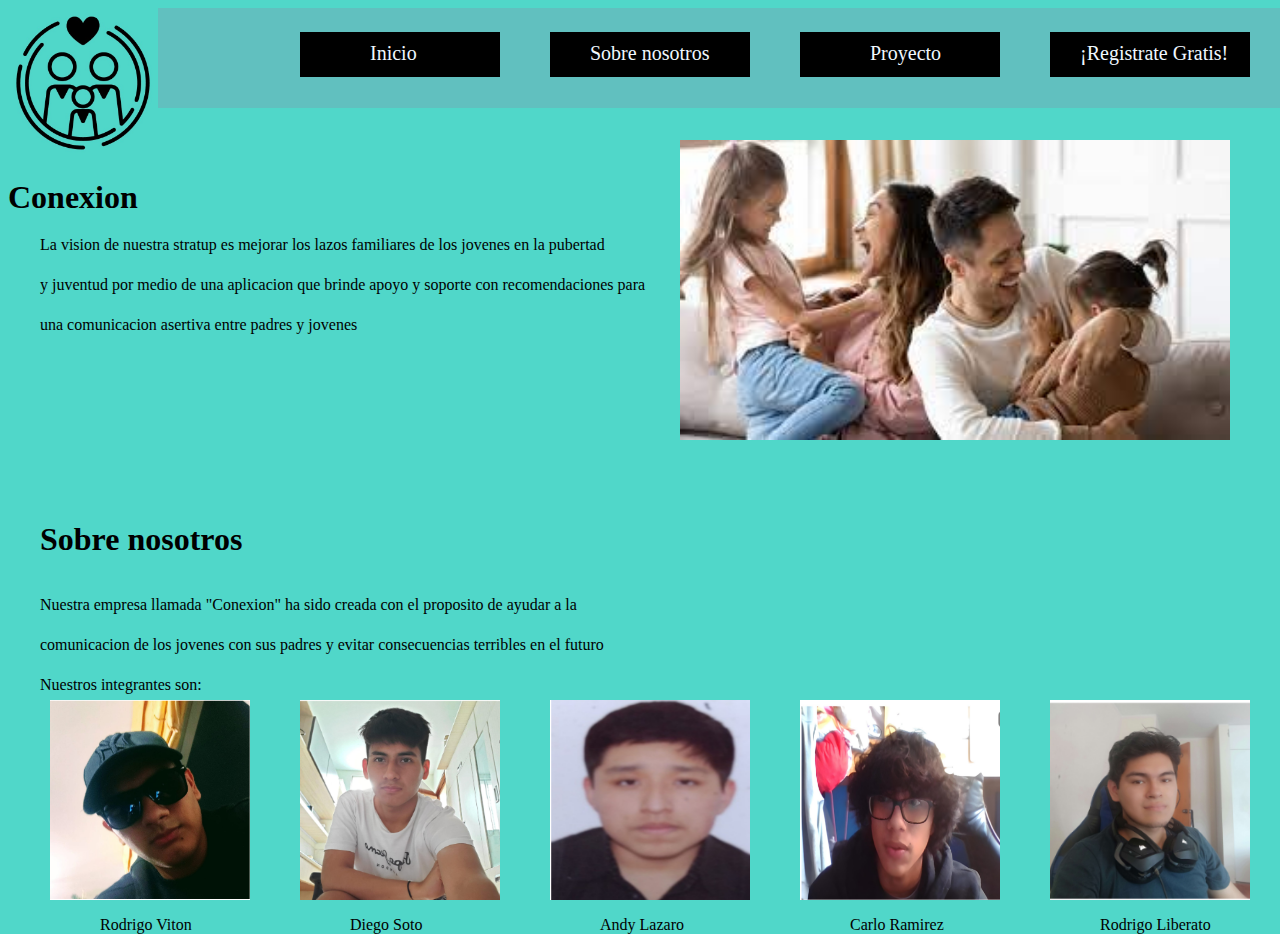
==== Pagina_Principal/LPage.html @ e01a2728 "Add files via upload" ====
<html> 
<head> 
    <link rel="stylesheet" type="text/css" href="styles.css">
    <style> 
    body{
        background-color:50D7C9;
    }
    .square{
        position: absolute;
        width: 200px;
        height: 45px;
        background-color: black;

    }
    </style>

    </head> 
    <body> 
        <div class="slide"> <h1 class="titulo">Conexion</h1> </div> 
        <img src="imagenes/Logos/Logo_Conexion.png" alt="Logo" class="logo">
        <div> 
            <p class="common-text" style="top: 220px;">La vision de nuestra stratup es mejorar los lazos familiares de los jovenes en la pubertad</p> 
            <p class="common-text" style="top: 260px;">y juventud por medio de una aplicacion que brinde apoyo y soporte con recomendaciones para</p>
            <p class="common-text"style="top: 300px;">una comunicacion asertiva entre padres y jovenes</p>
        <div class="square" style="top: 32px; left: 300px; ">
            <p class="white-color"> Inicio</p>
        </div>
        <div class="square" style="top: 32px; left: 550px;">
            <p class="white-color" style="left: 40px;" > Sobre nosotros</p>
        </div>
        <div class="square" style="top: 32px; left: 800px;">
            <p class="white-color" > Proyecto</p>
        </div>
        <div class="square" style="top: 32px; left: 1050px;">
            <p class="white-color" style="left: 30px;" > ¡Registrate Gratis!</p>
        </div>
        <img src="imagenes/Fotos/Familia.jpg" class="picture" height="300" width="550"/>
        <div>
            <h1 class="common-text" style="top: 500;">Sobre nosotros</h1>
        </div>
        <div>
            <p class="common-text" style="top: 580px;">Nuestra empresa llamada "Conexion" ha sido creada con el proposito de ayudar a la </p> 
            <p class="common-text" style="top: 620px;">comunicacion de los jovenes con sus padres y evitar consecuencias terribles en el futuro</p>
            <p class="common-text"style="top: 660px;">Nuestros integrantes son: </p>
        </div>
        <img src="imagenes/Fotos/Viton.png" alt="Lider" class="integrantes" height="200" width="200"/>
        <img src="imagenes/Fotos/Diego.png" alt="integrante" class="integrantes" height="200" width="200" style="left: 300;"/>
        <img src="imagenes/Fotos/Andy.png" alt="integrante" class="integrantes" height="200" width="200"style="left: 550;"/>
        <img src="imagenes/Fotos/Carlo.png" alt="integrante" class="integrantes" height="200" width="200"style="left: 800;"/>
        <img src="imagenes/Fotos/Liberato.png" alt="integrante" class="integrantes" height="200" width="200"style="left: 1050;"/>
        <div>
            <p class="integrantes-nombre"> Rodrigo Viton </p>
            <p class="integrantes-nombre" style="left: 350;"> Diego Soto</p>
            <p class="integrantes-nombre" style="left: 600;"> Andy Lazaro </p>
            <p class="integrantes-nombre" style="left: 850;"> Carlo Ramirez </p>
            <p class="integrantes-nombre" style="left: 1100;"> Rodrigo Liberato </p>
        </div>
    </body>

</html>
---- Pagina_Principal/styles.css ----
.logo{
    position:absolute;
    top:8;
    height: 150;
    width: 150;
   }

.slide{
    
    position: absolute; 
    height: 100px; 
    width: 2000px;
    background-color:61C0BF;
}

.titulo{
    top: 150;
    position: absolute;

}

.white-color{
    position: absolute;
    color:aliceblue;
    left: 70;
    top: -10;
    font-size: 20px;
}
.common-text{
    position: absolute;
    top: 180;
    left: 40px;
}
.picture{
    position: absolute;
    top: 140;
    right: 50;
}
.integrantes{
    position: absolute;
    top: 700;
    left: 50;
}
.integrantes-nombre{
    position: absolute;
    left: 100;
    top: 900;
}
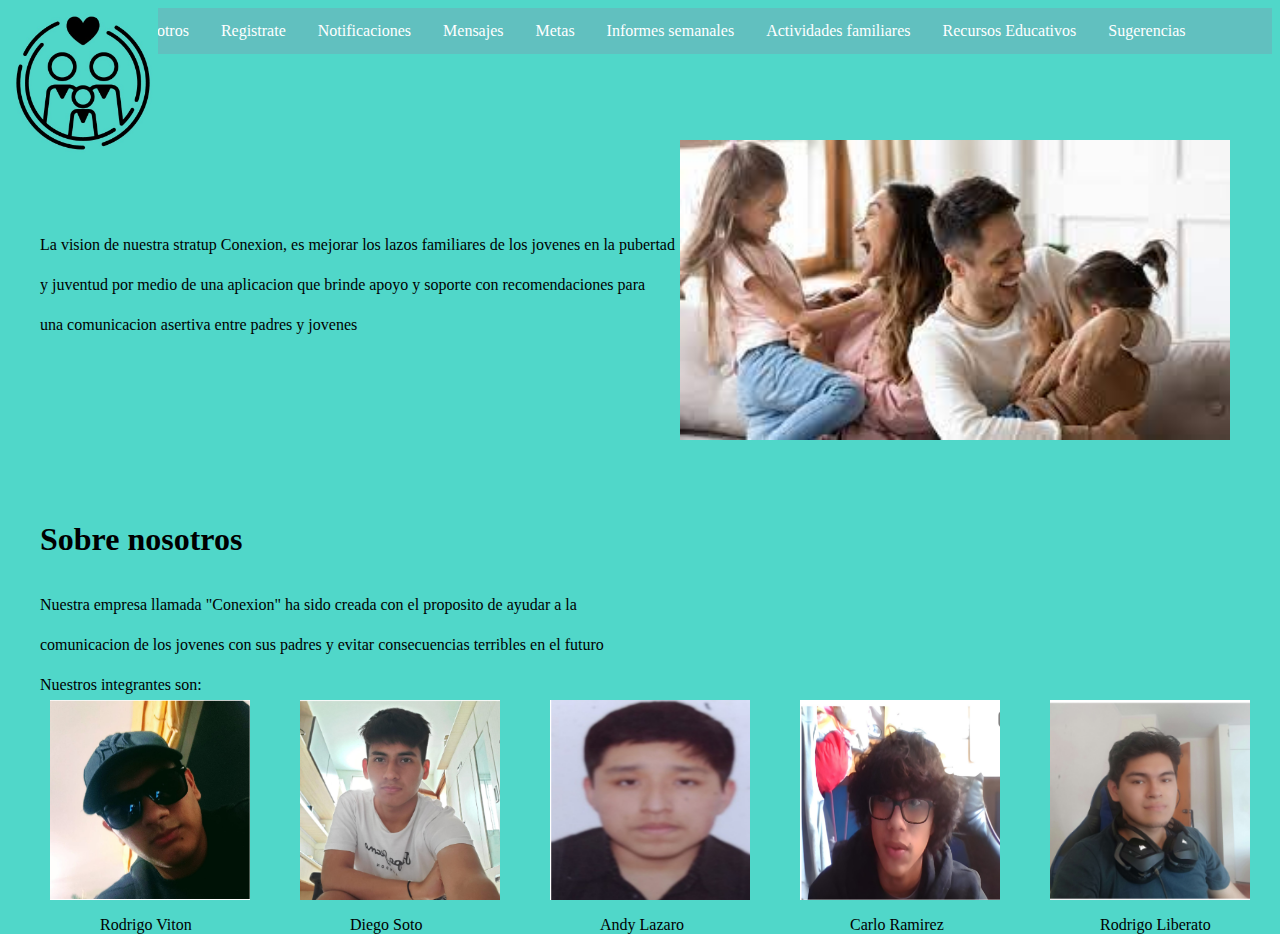
==== commit dd16b84d: "LPage.html" ====
--- a/Pagina_Principal/LPage.html
+++ b/Pagina_Principal/LPage.html
@@ -12,28 +12,56 @@
         background-color: black;
 
     }
+    ul {
+ list-style-type: none;
+ margin: 0;
+ padding: 0;
+ overflow: hidden;
+ background-color: #61C0BF;
+}
+
+li {
+ float: left;
+}
+
+li a {
+ display: block;
+ color: white;
+ text-align: center;
+ padding: 14px 16px;
+ text-decoration: none;
+}
+
+li a:hover {
+ background-color: #61C0BF;
+}
     </style>
 
     </head> 
     <body> 
-        <div class="slide"> <h1 class="titulo">Conexion</h1> </div> 
+
         <img src="imagenes/Logos/Logo_Conexion.png" alt="Logo" class="logo">
+
+        
+        
+        <ul>
+            <li><a href="#home">Inicio</a></li>
+            <li><a href="#news">Sobre nosotros</a></li>
+            <li><a href="#contact">Registrate</a></li>
+            <li><a href="#about">Notificaciones</a></li>
+            <li><a href="#about">Mensajes</a></li>
+            <li><a href="#about">Metas</a></li>
+            <li><a href="#about">Informes semanales</a></li>
+            <li><a href="#about">Actividades familiares</a></li>
+            <li><a href="#about">Recursos Educativos</a></li>
+            <li><a href="#about">Sugerencias</a></li>
+           </ul>
+        
+        
         <div> 
-            <p class="common-text" style="top: 220px;">La vision de nuestra stratup es mejorar los lazos familiares de los jovenes en la pubertad</p> 
+            <p class="common-text" style="top: 220px;">La vision de nuestra stratup Conexion, es mejorar los lazos familiares de los jovenes en la pubertad</p> 
             <p class="common-text" style="top: 260px;">y juventud por medio de una aplicacion que brinde apoyo y soporte con recomendaciones para</p>
             <p class="common-text"style="top: 300px;">una comunicacion asertiva entre padres y jovenes</p>
-        <div class="square" style="top: 32px; left: 300px; ">
-            <p class="white-color"> Inicio</p>
-        </div>
-        <div class="square" style="top: 32px; left: 550px;">
-            <p class="white-color" style="left: 40px;" > Sobre nosotros</p>
-        </div>
-        <div class="square" style="top: 32px; left: 800px;">
-            <p class="white-color" > Proyecto</p>
-        </div>
-        <div class="square" style="top: 32px; left: 1050px;">
-            <p class="white-color" style="left: 30px;" > ¡Registrate Gratis!</p>
-        </div>
         <img src="imagenes/Fotos/Familia.jpg" class="picture" height="300" width="550"/>
         <div>
             <h1 class="common-text" style="top: 500;">Sobre nosotros</h1>
@@ -55,6 +83,8 @@
             <p class="integrantes-nombre" style="left: 850;"> Carlo Ramirez </p>
             <p class="integrantes-nombre" style="left: 1100;"> Rodrigo Liberato </p>
         </div>
+        
+        
     </body>
 
-</html>+</html>
